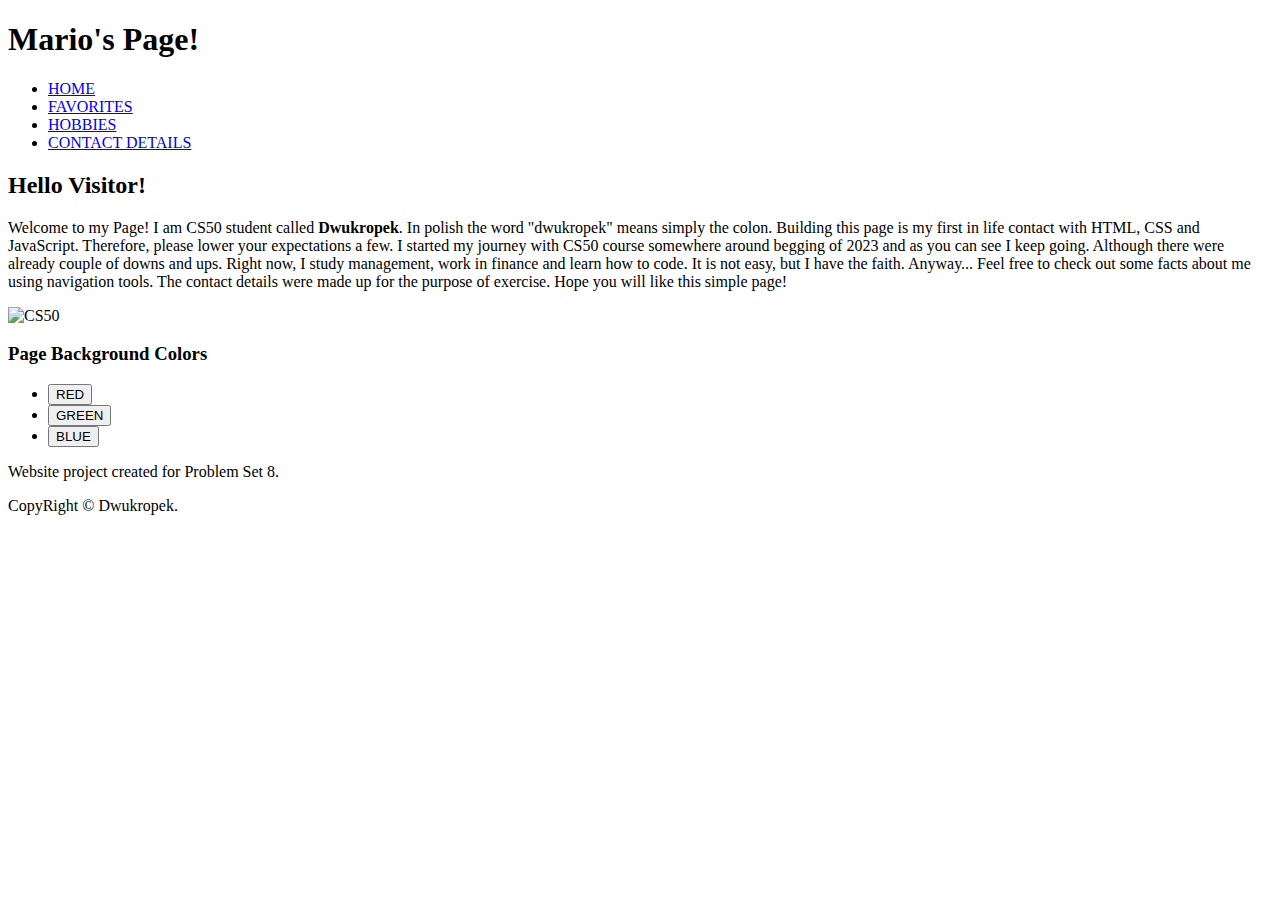
==== index.html @ b8e8c863 "Create index.html" ====
<!DOCTYPE html>

<html lang="en">
    <head>
        <!--Adjust the layout for mobile devices-->
        <meta name="viewport" content="initial-scale=1, width=device-width">
        <!--Bootstrap links-->
        <link href="https://cdn.jsdelivr.net/npm/bootstrap@5.0.2/dist/css/bootstrap.min.css" rel="stylesheet" integrity="sha384-EVSTQN3/azprG1Anm3QDgpJLIm9Nao0Yz1ztcQTwFspd3yD65VohhpuuCOmLASjC" crossorigin="anonymous">
        <script src="https://cdn.jsdelivr.net/npm/bootstrap@5.0.2/dist/js/bootstrap.bundle.min.js" integrity="sha384-MrcW6ZMFYlzcLA8Nl+NtUVF0sA7MsXsP1UyJoMp4YLEuNSfAP+JcXn/tWtIaxVXM" crossorigin="anonymous"></script>
        <!-- link to .css document-->
        <link href="styles.css" rel="stylesheet">
        <title>Home</title>
        <!--link to the script -->
        <script src="mypage.js"></script>
    </head>
    <body>
      <!-- create a header for name page and navigation bar -->
      <header class="main-header">
        <h1 class="header-text">Mario's Page!</h1>
        <!-- create a simple navigation bar-->
        <nav class="nav-bar">
          <ul>
            <li><a href="index.html">HOME</a></li>
            <li><a href="favorites.html">FAVORITES</a></li>
            <li><a href="hobbies.html">HOBBIES</a></li>
            <li><a href="contact.html">CONTACT DETAILS</a></li>
          </ul>
        </nav>
      </header>
      <!--Write some description of the page for the visitior-->
      <div class = background>
      <section class="section">
        <h2 class="greet"> Hello Visitor! </h2>
        <p class="welcoming"> Welcome to my Page! I am CS50 student called <strong>Dwukropek</strong>. In polish the word "dwukropek" means simply the colon.
          Building this page is my first in life contact with HTML, CSS and JavaScript. Therefore, please lower your expectations a few.
          I started my journey with CS50 course somewhere around begging of 2023 and as you can see I keep going. Although there were already couple of downs and ups.
          Right now, I study management, work in finance and learn how to code. It is not easy, but I have the faith. Anyway...
          Feel free to check out some facts about me using navigation tools. The contact details were made up for the purpose of exercise. Hope you will like this simple page! </p>
        <img class="cs50" src="images/CS50x.png" alt="CS50">
      </section>
      <!--Second section for first JavaScript feature-->
      <section class="section">
        <div class="center">
          <h3 class = colors-header> Page Background Colors </h3>
        </div>
        <ul class="colors">
          <li><button class="color-button" type="button" id="red"> RED </button> </li>
          <li><button class="color-button" type="button" id="green"> GREEN </button> </li>
          <li><button class="color-button" type="button" id="blue"> BLUE </button> </li>
        </ul>
      </section>
      </div>
      <!--Create the footer to make the site prettier-->
      <footer class="footer">
        <p> Website project created for Problem Set 8.</p>
        <p> CopyRight &#169; Dwukropek. </p>
      </footer>
    </body>
</html>
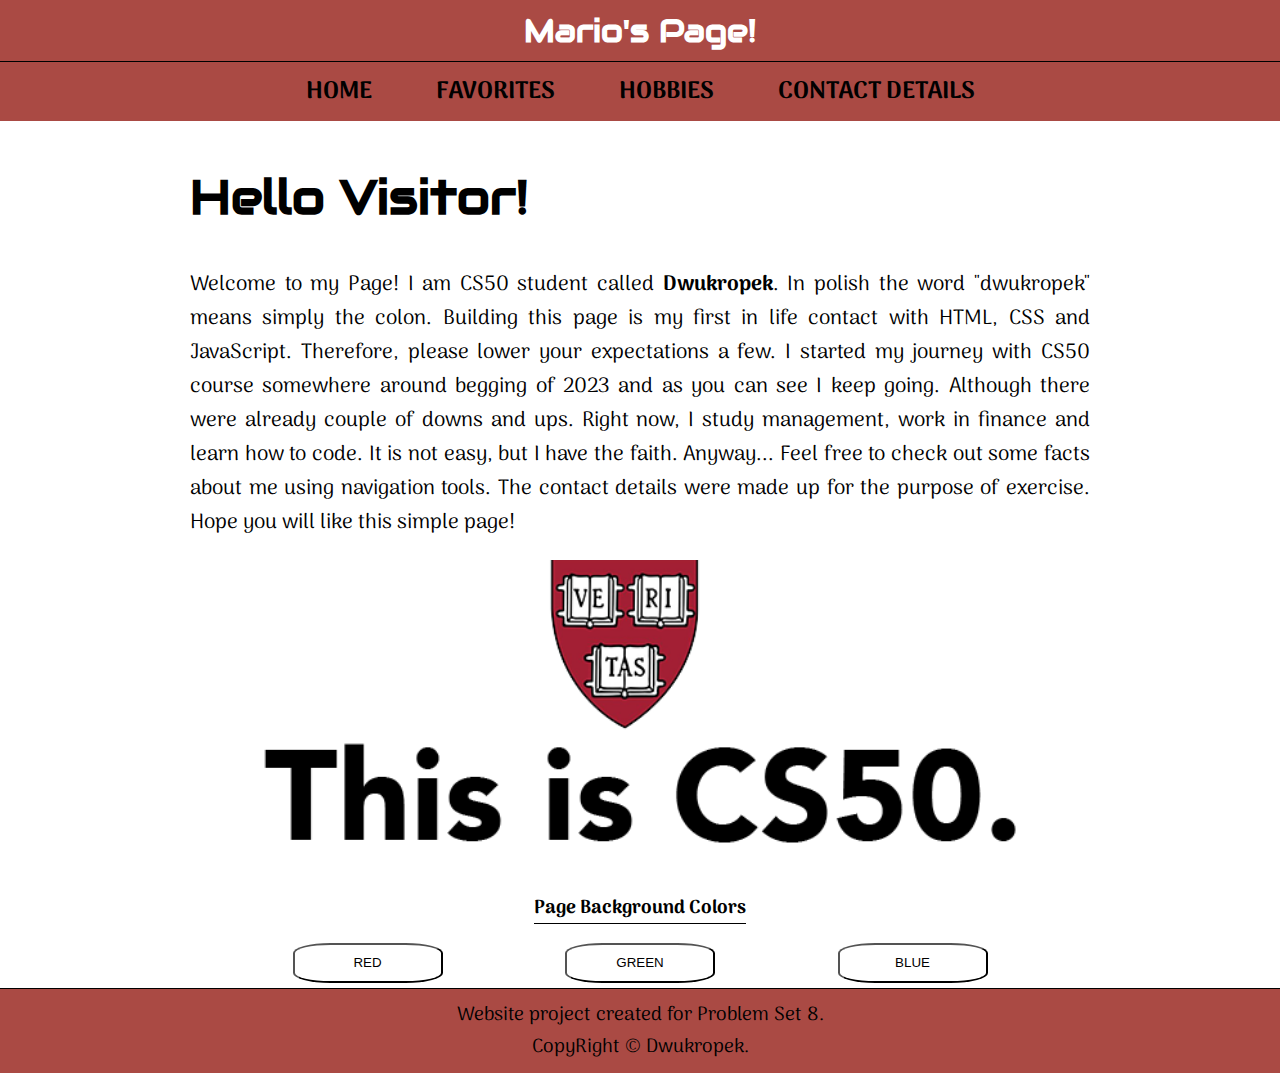
==== commit 79efcc01: "Update index.html" ====
--- a/index.html
+++ b/index.html
@@ -36,7 +36,7 @@
           I started my journey with CS50 course somewhere around begging of 2023 and as you can see I keep going. Although there were already couple of downs and ups.
           Right now, I study management, work in finance and learn how to code. It is not easy, but I have the faith. Anyway...
           Feel free to check out some facts about me using navigation tools. The contact details were made up for the purpose of exercise. Hope you will like this simple page! </p>
-        <img class="cs50" src="images/CS50x.png" alt="CS50">
+        <img class="cs50" src="/images/CS50x.png" alt="CS50">
       </section>
       <!--Second section for first JavaScript feature-->
       <section class="section">
--- a/styles.css
+++ b/styles.css
@@ -0,0 +1,295 @@
+@import url("https://fonts.googleapis.com/css?family=Audiowide|Arima Madurai");
+
+html, body {
+    margin: 0;
+    padding: 0;
+    min-height: 100vh;
+    display: flex;
+    flex-direction: column;
+}
+
+.main-header {
+    background-color: #AA4A44;
+}
+
+.header-text {
+    text-align: center;
+    border-bottom: 1px solid black;
+    padding: 10px;
+    margin: 0;
+    font-family: "Audiowide";
+    color: white;
+}
+
+.nav-bar {
+    text-align: center;
+}
+
+.nav-bar ul {
+    margin: 0;
+    padding: 0;
+}
+
+.nav-bar li {
+    display: inline-block;
+    text-decoration: none;
+    padding: 0 20px;
+}
+
+.nav-bar a {
+    display: inline-block;
+    text-decoration: none;
+    color: black;
+    padding: 10px;
+    margin: 0;
+    font-family: "Arima Madurai";
+    font-weight: bold;
+    font-size: 1.5em;
+}
+
+.nav-bar a:hover {
+    background-color: #FAFA33;
+}
+
+.section {
+    margin: 0px auto;
+    padding: 5px;
+    max-width: 900px;
+}
+
+.greet {
+    font-family: "Audiowide";
+    font-size: 3em;
+}
+
+.welcoming {
+    font-family: "Arima Madurai";
+    font-size: 1.3em;
+    text-align: justify;
+}
+
+.footer {
+    border-top: 1px solid black;
+    background-color: #AA4A44;
+    font-family: "Arima Madurai";
+    font-size: 1.2em;
+    color: black;
+    padding: 10px;
+    margin-top: auto;
+}
+
+.footer p {
+    padding: 0;
+    margin: 0;
+    text-align: center;
+}
+
+.cs50 {
+    width: 900px;
+    height: 300px;
+    object-fit: cover;
+    margin: auto;
+}
+
+@media screen and (max-width: 900px){
+    .cs50 {
+        width: 100%;
+        height: 100%;
+    }
+}
+
+.colors {
+    font-family: "Arima Madurai";
+    display: flex;
+    justify-content: space-evenly;
+    list-style-type: none;
+    margin: auto;
+    padding-inline-start: 0;
+}
+
+.colors li button {
+    margin: auto 20px;
+    width: 150px;
+    height: 40px;
+    background-color: white;
+    border-radius: 25%;
+}
+
+@media screen and (max-width: 900px) {
+    .colors li button {
+        width: 100%;
+        margin: auto;
+    }
+}
+
+.colors-header {
+    font-family: "Arima Madurai";
+    border-bottom: 1px solid black;
+    font-weight: bold;
+    width: fit-content;
+}
+
+.carousel-caption h5 {
+    font-size: 2.5em;
+}
+
+.w-100 {
+    height: 60vh;
+    border: 1px solid black;
+}
+
+.center {
+    display: flex;
+    justify-content: center;
+}
+
+#red:hover {
+    color: #AA4A44;
+}
+
+#green:hover {
+    color: #50C878;
+}
+
+#blue:hover {
+    color: #89CFF0;
+}
+
+.colors .movies {
+    width: 200px;
+}
+
+@media screen and (max-width: 900px){
+    .colors .movies {
+        width: 100%;
+        height: 100%;
+        margin: auto;
+    }
+}
+
+.column1 img, .column2 img {
+    width: 200px;
+    height: 130px;
+    border-radius: 10%;
+    border: 1px solid black;
+    margin-bottom: 10px;
+
+}
+
+@media screen and (max-width: 900px){
+    .column1 img, .column2 img {
+        width: 50%;
+        margin: auto;
+        width: 50%;
+    }
+}
+
+.column1 li, .column2 li {
+    list-style-type: none;
+    font-family: "Arima Madurai";
+    font-size: 1em;
+    font-weight: bold;
+}
+
+.row {
+    display: flex;
+}
+
+.column1, .column2 {
+    flex: 50%;
+}
+
+@media screen and (max-width: 900px){
+    .column1, .column2 {
+        flex: 100%;
+        margin: auto;
+        width: 100%;
+    }
+}
+
+.column2 li {
+    text-align: right;
+}
+
+.form {
+    margin: 20px;
+    font-family: "Arima Madurai";
+}
+
+.form select {
+    width: 150px;
+    height: 50px;
+    font-weight: bold;
+    text-align: center;
+}
+
+.form button {
+    margin-left: 20px;
+    width: 90px;
+}
+
+@media screen and (max-width: 900px){
+    .form {
+        margin: auto;
+    }
+    .form select {
+        width: 80%;
+        height: 100%;
+        margin: auto;
+    }
+    .form button {
+        width: 80%;
+        margin: auto;
+    }
+}
+
+.reply {
+    text-align: center;
+    font-family: "Arima Madurai";
+    font-size: 1.5em;
+    font-weight: bold;
+    width: fit-content;
+}
+
+.column {
+    display: flex;
+    flex-direction: column;
+    font-family: "Arima Madurai";
+    margin: 15px 0;
+}
+
+.formbutton {
+    text-align: right;
+    font-weight: bold;
+    font-family: "Arima Madurai";
+}
+
+.column textarea {
+    height: 150px;
+}
+
+.column input {
+    width: 50%;
+}
+
+.box {
+    display: flex;
+    flex-direction: row;
+}
+
+.box .title {
+    font-weight: bold;
+    margin-right: 15px;
+    font-family: "Arima Madurai";
+    padding: auto;
+}
+
+.box .text {
+    font-family: "Arima Madurai";
+}
+
+.borderline {
+    border-bottom: 1px solid black;
+}
+
+
